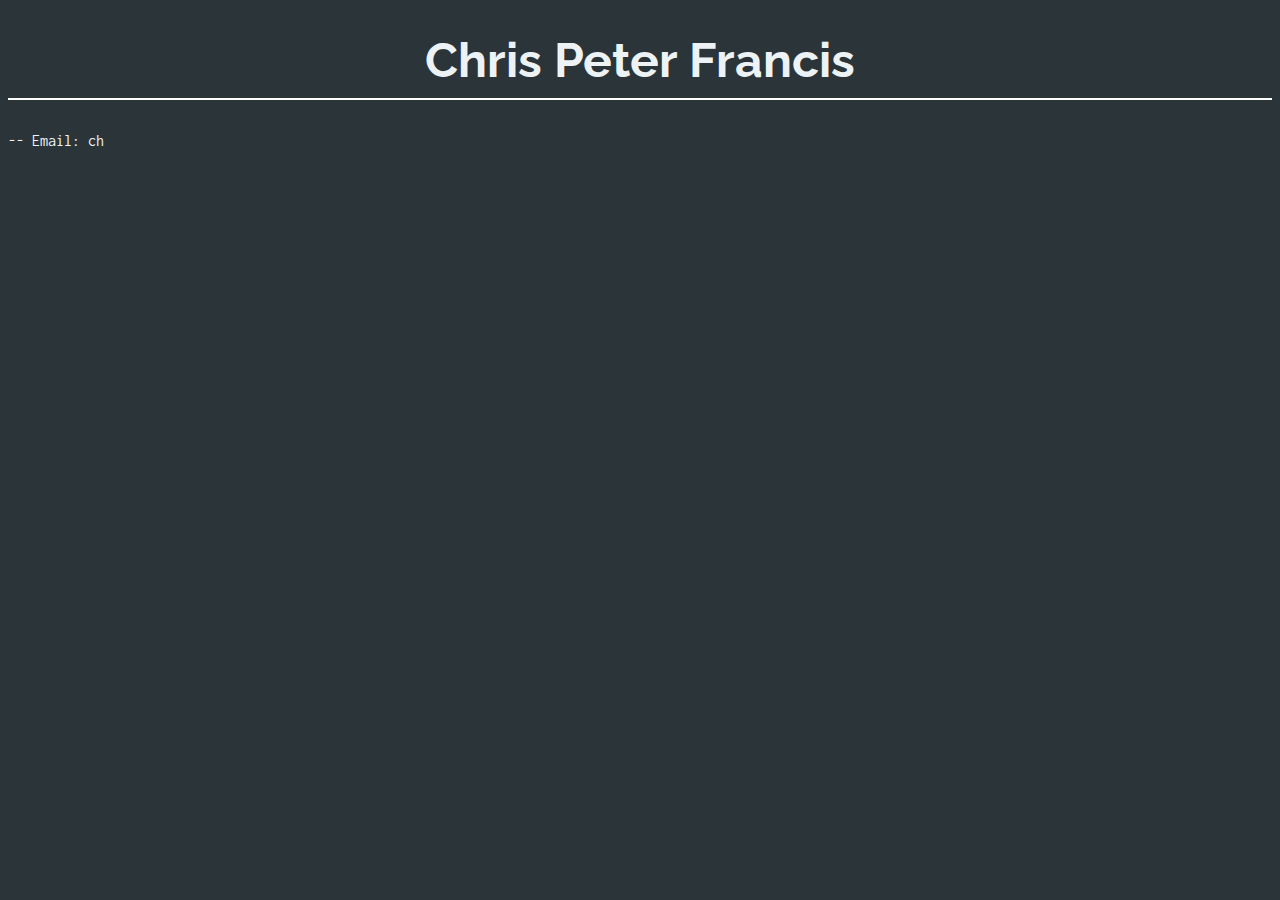
==== index.html @ 62964c4f "Update index.html" ====
<!DOCTYPE html>

<html>
<link href="https://fonts.googleapis.com/css?family=Raleway:100" rel="stylesheet">
<link href="https://fonts.googleapis.com/css?family=Inconsolata" rel="stylesheet" type="text/css">
<link rel="stylesheet" type="text/css" href="home.css">
<link rel="shortcut icon" type="image/x-icon" href="ico.png" />
<title>
    Portfolio
</title>
<script src="https://code.jquery.com/jquery-3.1.0.slim.min.js"></script>
<script src="typed.js"></script>

<h1 class = "title">
    Chris Peter Francis
</h1>
<body class="Container">
<span class="Contents"></span>
</body>
<script>

</script>
<div>
<span class = "Para" style="white-space:pre" >   </span>
</div>
<div class ="Adj">
<span style="white-space:pre">
</span>
</div>
<script>
    setTimeout(function(){
        $(".Contents").typed({
            strings: ['-- Email: <a href="mailto:chrispeterfrancis@gmail.com?Subject=Hello%20again">chrispeterfrancis@gmail.com</a>^500<br><a href = "https://github.com/Chrispyontheoutside">-- Github</a>^500<br><a href = "ResumeCS.docx">-- Resume</a>'],
            typeSpeed:10,
            showCursor: false,
            callback: function() {},
        });
    }, 0);

    setTimeout(function(){
        $(".Para").typed({
            typeSpeed:25,
            showCursor: false,
            strings: ["Hello, welcome to this portfolio \n I am a(n) "],
            callback: function() {},


        });
    }, 4000);
     setTimeout(function(){
        $(".Adj").typed({
            typeSpeed:50,
            showCursor: false,
            strings: ["Developer", "Designer", "Dedicated Worker", "Dutiful Person", "Individual", "Audiophile", "Engineer", "Enthusiast", "Humanitarian", "STUDENT"],
            loop: true,
           callback: function() {},
        });
    }, 6800);

</script>
<script>

</script>
</html>
---- home.css ----
html{
    background-color: #2A3439;
    background-position: center top;
    background-size: cover;
    background-repeat: no-repeat;
    color: tan;
}
.title{
    text-align: center;
    font-family: 'Raleway', sans-serif;
    font-size: 3em;
    flex-wrap: wrap;
    color: #EDF2F4;
    padding-bottom: 10px;
      border-bottom: 2px solid #FFFFFF;
}
.Contents{
    color: #EDF2F4;
    font-family: 'Inconsolata', sans-serif;
    text-decoration: none;
}
a{
    color: inherit;
    text-decoration: none;
}
div{
color: #EDF2F4;
align-content: center;
padding-top: 200px;
font-size: 1em;
text-align: center;
opacity: 0.5;
}
.Adj{
align-content: center;
font-family: 'Raleway', sans-serif;
padding-top: 0px;
font-size: 2em;
text-align: center;
opacity: 1;
}
.typed-cursor{
    opacity: 1;
    -webkit-animation: blink 0.7s infinite;
    -moz-animation: blink 0.7s infinite;
    animation: blink 0.7s infinite;
}
@keyframes blink{
    0% { opacity:1; }
    50% { opacity:0; }
    100% { opacity:1; }
}
@-webkit-keyframes blink{
    0% { opacity:1; }
    50% { opacity:0; }
    100% { opacity:1; }
}
@-moz-keyframes blink{
    0% { opacity:1; }
    50% { opacity:0; }
    100% { opacity:1; }
}
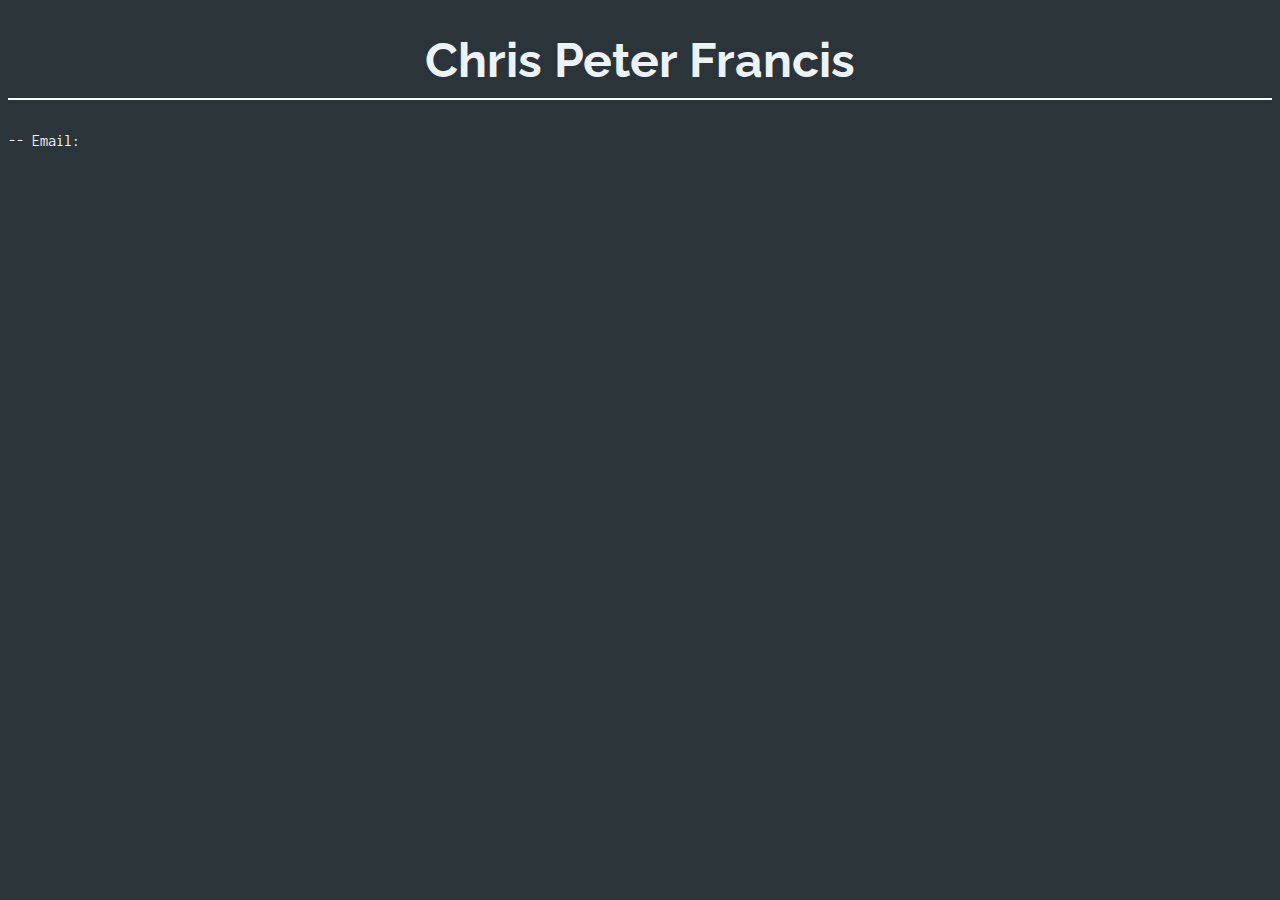
==== commit 167d5493: "Update index.html" ====
--- a/index.html
+++ b/index.html
@@ -30,7 +30,7 @@
 <script>
     setTimeout(function(){
         $(".Contents").typed({
-            strings: ['-- Email: <a href="mailto:chrispeterfrancis@gmail.com?Subject=Hello%20again">chrispeterfrancis@gmail.com</a>^500<br><a href = "https://github.com/Chrispyontheoutside">-- Github</a>^500<br><a href = "ResumeCS.docx">-- Resume</a>'],
+            strings: ['-- Email: <a href="mailto:chrispeterfrancis@gmail.com?Subject=Hello%20again">chrispeterfrancis@gmail.com</a>^500<br><a href = "https://github.com/Chrispyontheoutside">-- Github</a>^500<br><a href = "ChrisPeterFrancis.docx">-- Resume</a>'],
             typeSpeed:10,
             showCursor: false,
             callback: function() {},
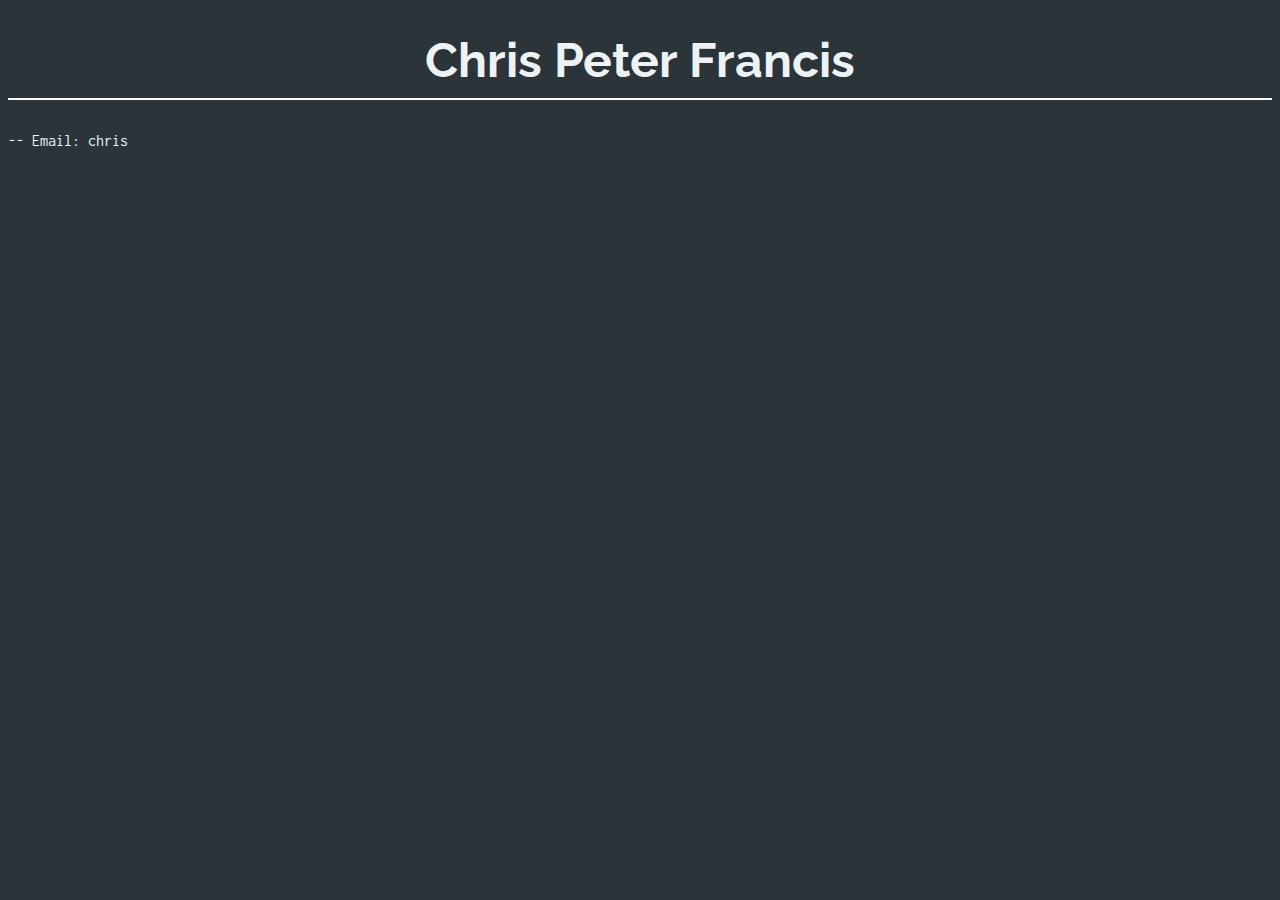
==== commit 3679727c: "Add files via upload" ====
--- a/index.html
+++ b/index.html
@@ -30,7 +30,7 @@
 <script>
     setTimeout(function(){
         $(".Contents").typed({
-            strings: ['-- Email: <a href="mailto:chrispeterfrancis@gmail.com?Subject=Hello%20again">chrispeterfrancis@gmail.com</a>^500<br><a href = "https://github.com/Chrispyontheoutside">-- Github</a>^500<br><a href = "ChrisPeterFrancis.docx">-- Resume</a>'],
+            strings: ['-- Email: <a href="mailto:chrispeterfrancis@gmail.com?Subject=Hello%20again">chrispeterfrancis@gmail.com</a>^500<br><a href = "https://github.com/Chrispyontheoutside">-- Github</a>^500<br><a href = "Resume.docx">-- Resume</a>'],
             typeSpeed:10,
             showCursor: false,
             callback: function() {},
@@ -51,7 +51,7 @@
         $(".Adj").typed({
             typeSpeed:50,
             showCursor: false,
-            strings: ["Developer", "Designer", "Dedicated Worker", "Dutiful Person", "Individual", "Audiophile", "Engineer", "Enthusiast", "Humanitarian", "STUDENT"],
+            strings: ["Developer", "Designer", "Analyst", "Aggie", "Individual", "Engineer", "Humanitarian", "STUDENT"],
             loop: true,
            callback: function() {},
         });
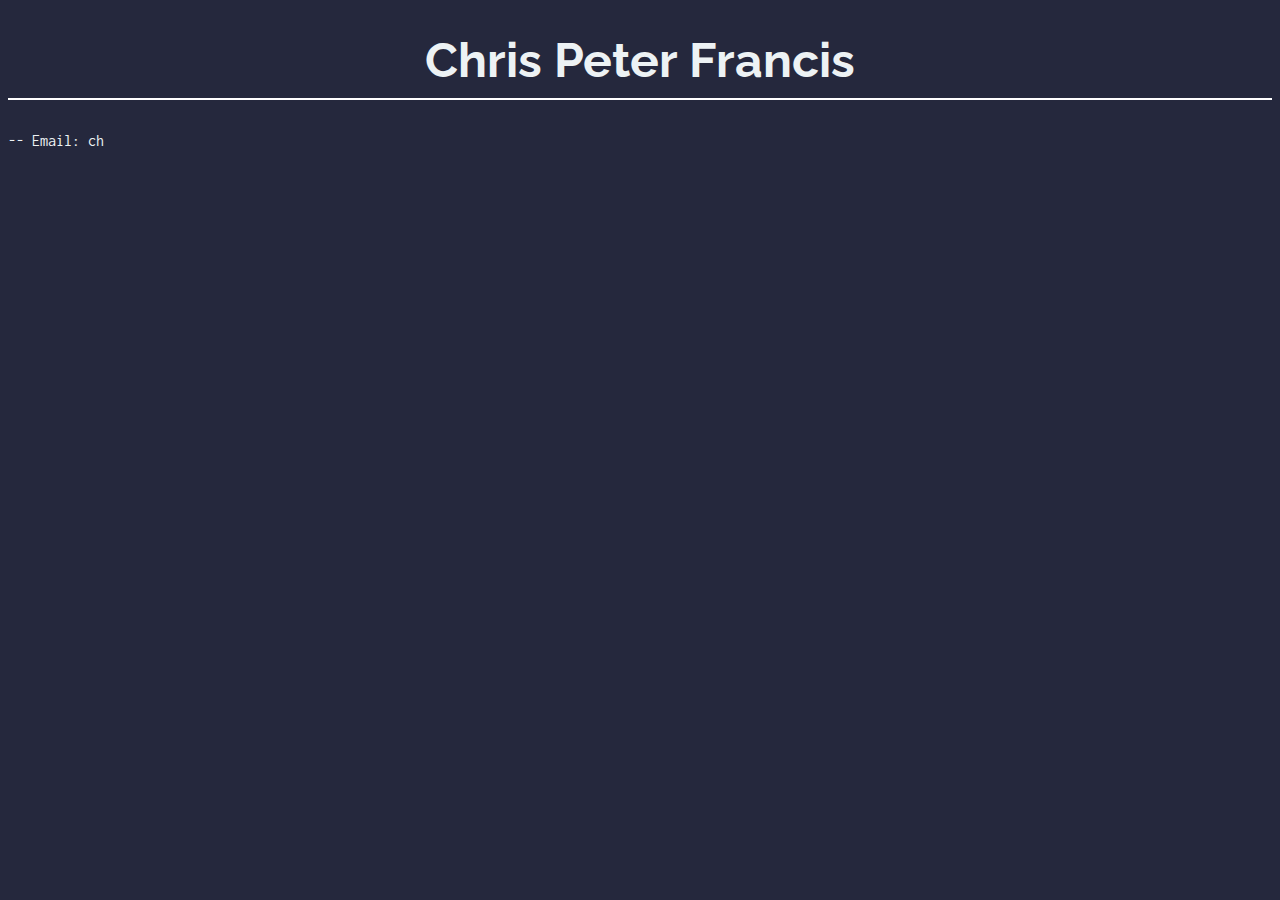
==== commit 0891e1ac: "changed resume" ====
--- a/index.html
+++ b/index.html
@@ -30,7 +30,7 @@
 <script>
     setTimeout(function(){
         $(".Contents").typed({
-            strings: ['-- Email: <a href="mailto:chrispeterfrancis@gmail.com?Subject=Hello%20again">chrispeterfrancis@gmail.com</a>^500<br><a href = "https://github.com/Chrispyontheoutside">-- Github</a>^500<br><a href = "Resume.docx">-- Resume</a>'],
+            strings: ['-- Email: <a href="mailto:chrispeterfrancis@gmail.com?Subject=Hello%20again">chrispeterfrancis@gmail.com</a>^500<br><a href = "https://github.com/Chrispyontheoutside">-- Github</a>^500<br><a href = "Resume.pdf">-- Resume</a>'],
             typeSpeed:10,
             showCursor: false,
             callback: function() {},
--- a/home.css
+++ b/home.css
@@ -1,5 +1,5 @@
 html{
-    background-color: #2A3439;
+    background-color: #25283D;
     background-position: center top;
     background-size: cover;
     background-repeat: no-repeat;
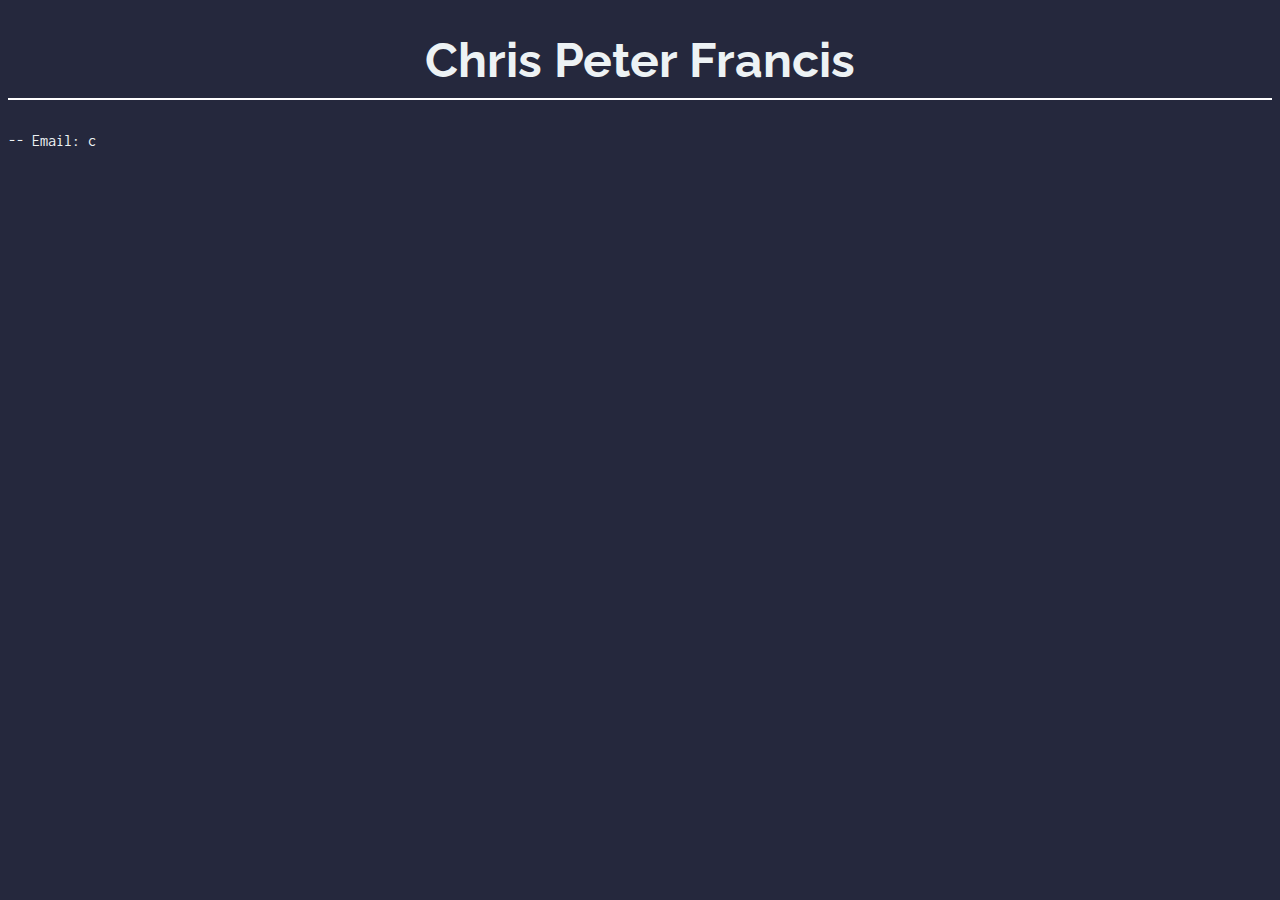
==== commit a758ce17: "Update index.html" ====
--- a/index.html
+++ b/index.html
@@ -3,6 +3,7 @@
 <html>
 <link href="https://fonts.googleapis.com/css?family=Raleway:100" rel="stylesheet">
 <link href="https://fonts.googleapis.com/css?family=Inconsolata" rel="stylesheet" type="text/css">
+<link href="https://fonts.googleapis.com/css?family=Playfair+Display+SC&display=swap" rel="stylesheet">
 <link rel="stylesheet" type="text/css" href="home.css">
 <link rel="shortcut icon" type="image/x-icon" href="ico.png" />
 <title>
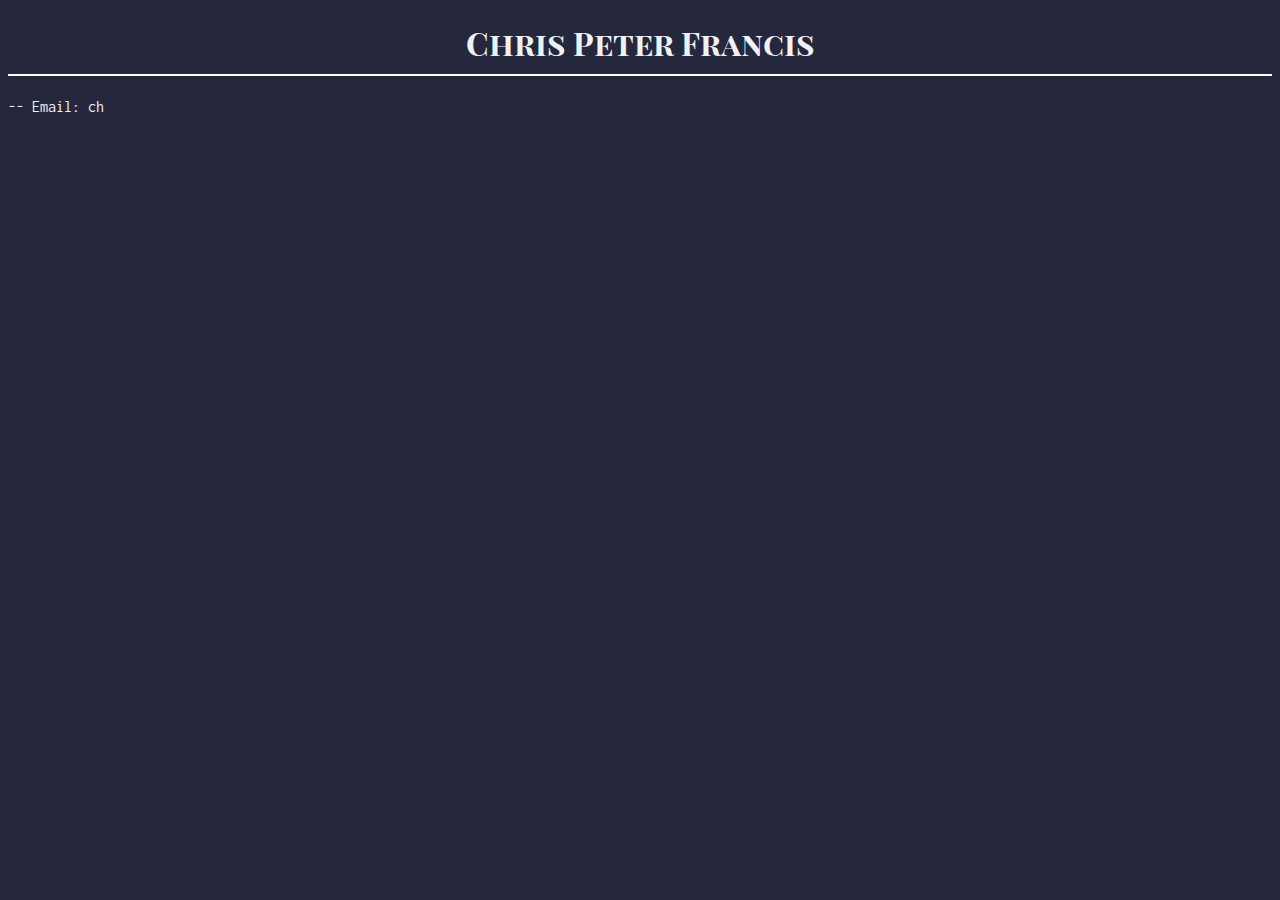
==== commit 2f75249a: "Updated my resume and email." ====
--- a/index.html
+++ b/index.html
@@ -31,7 +31,7 @@
 <script>
     setTimeout(function(){
         $(".Contents").typed({
-            strings: ['-- Email: <a href="mailto:chrispeterfrancis@gmail.com?Subject=Hello%20again">chrispeterfrancis@gmail.com</a>^500<br><a href = "https://github.com/Chrispyontheoutside">-- Github</a>^500<br><a href = "Resume.pdf">-- Resume</a>'],
+            strings: ['-- Email: <a href="mailto:chrispeterfrancis@tamu.edu?Subject=Hello%20again">chrispeterfrancis@gmail.com</a>^500<br><a href = "https://github.com/Chrispyontheoutside">-- Github</a>^500<br><a href = "Resume.pdf">-- Resume</a>'],
             typeSpeed:10,
             showCursor: false,
             callback: function() {},
--- a/home.css
+++ b/home.css
@@ -7,8 +7,8 @@
 }
 .title{
     text-align: center;
-    font-family: 'Raleway', sans-serif;
-    font-size: 3em;
+    font-family: 'Playfair Display SC', serif;
+    font-size: 2em;
     flex-wrap: wrap;
     color: #EDF2F4;
     padding-bottom: 10px;
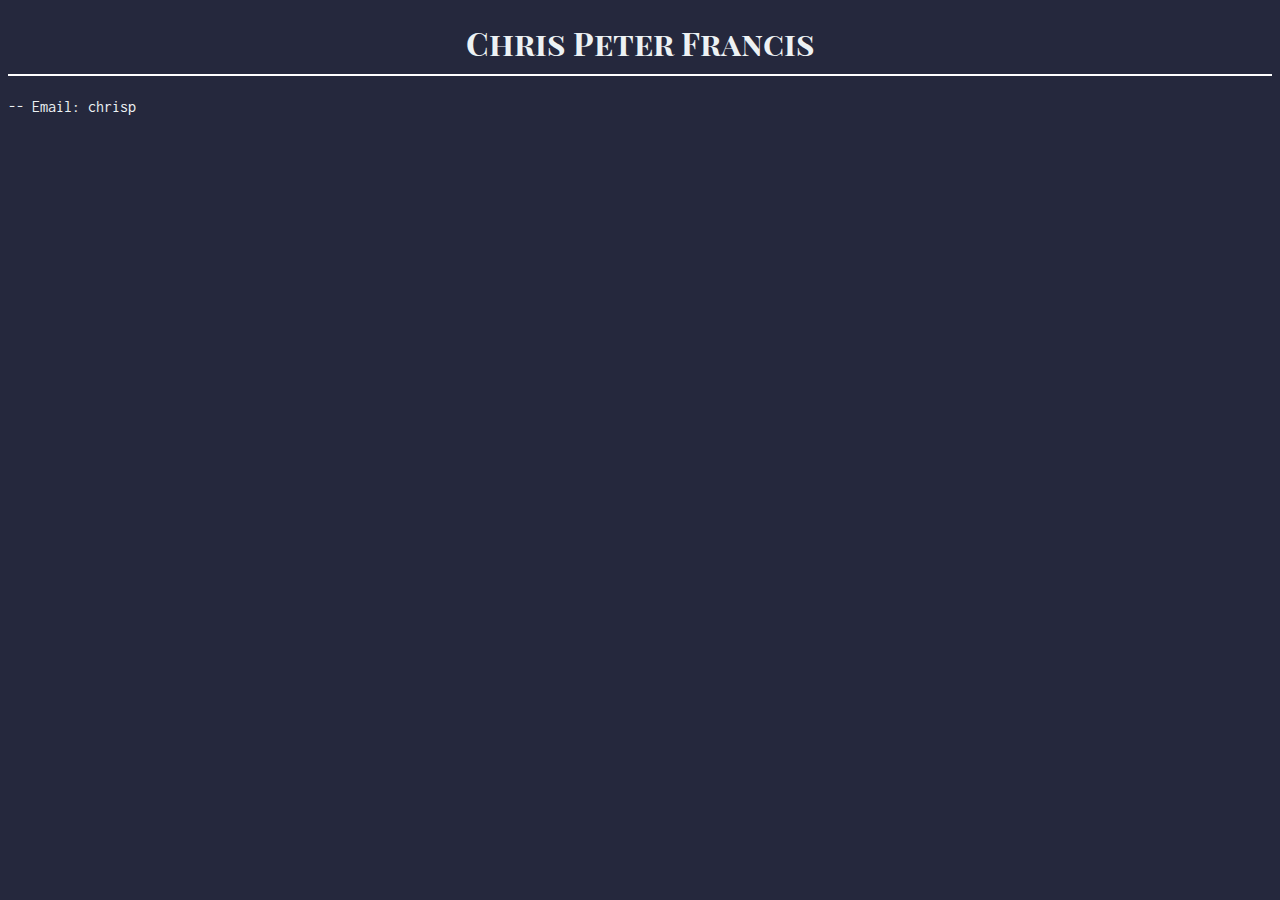
==== commit 61471bd7: "Fixed text issue in html file" ====
--- a/index.html
+++ b/index.html
@@ -31,7 +31,7 @@
 <script>
     setTimeout(function(){
         $(".Contents").typed({
-            strings: ['-- Email: <a href="mailto:chrispeterfrancis@tamu.edu?Subject=Hello%20again">chrispeterfrancis@gmail.com</a>^500<br><a href = "https://github.com/Chrispyontheoutside">-- Github</a>^500<br><a href = "Resume.pdf">-- Resume</a>'],
+            strings: ['-- Email: <a href="mailto:chrispeterfrancis@tamu.edu?Subject=Hello%20again">chrispeterfrancis@tamu.edu</a>^500<br><a href = "https://github.com/Chrispyontheoutside">-- Github</a>^500<br><a href = "Resume.pdf">-- Resume</a>'],
             typeSpeed:10,
             showCursor: false,
             callback: function() {},
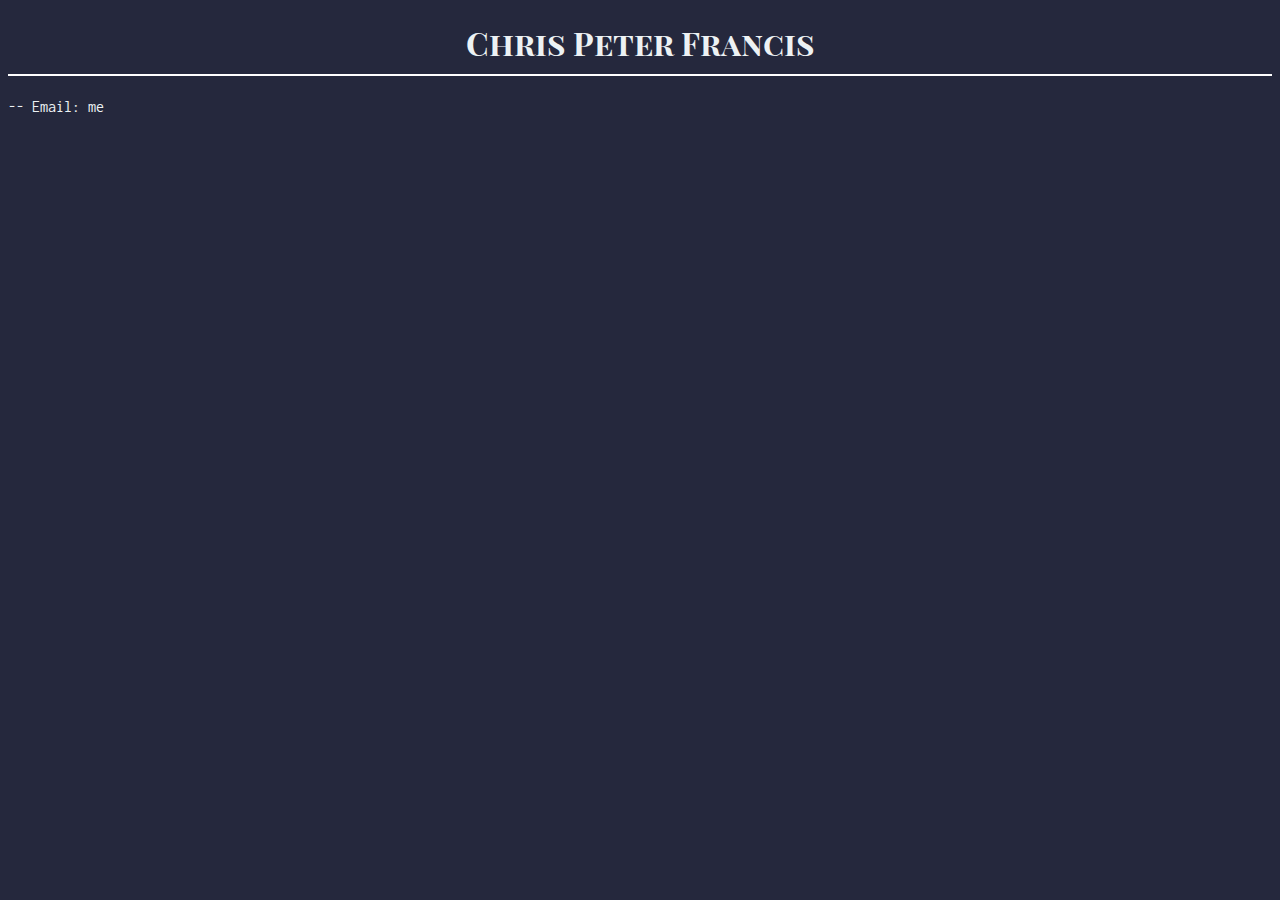
==== commit 4cb60677: "Updated resume, linkedin." ====
--- a/index.html
+++ b/index.html
@@ -31,7 +31,7 @@
 <script>
     setTimeout(function(){
         $(".Contents").typed({
-            strings: ['-- Email: <a href="mailto:chrispeterfrancis@tamu.edu?Subject=Hello%20again">chrispeterfrancis@tamu.edu</a>^500<br><a href = "https://github.com/Chrispyontheoutside">-- Github</a>^500<br><a href = "Resume.pdf">-- Resume</a>'],
+            strings: ['-- Email: <a href="mailto:me@tamu.edu?Subject=Hello%20again">me@chrispeterfrancis.com</a>^500<br><a href = "https://github.com/Chrispyontheoutside">-- Github</a><br><a href = "https://www.linkedin.com/in/chris-peter-francis-b72769172/">-- LinkedIn</a>^500<br><a href = "Resume.pdf">-- Resume</a>'],
             typeSpeed:10,
             showCursor: false,
             callback: function() {},
@@ -52,7 +52,7 @@
         $(".Adj").typed({
             typeSpeed:50,
             showCursor: false,
-            strings: ["Developer", "Designer", "Analyst", "Aggie", "Individual", "Engineer", "Humanitarian", "STUDENT"],
+            strings: ["Aggie", "Engineer", "Analyst", "Aggie", "Developer", "DEsigner", "STUDENT"],
             loop: true,
            callback: function() {},
         });
